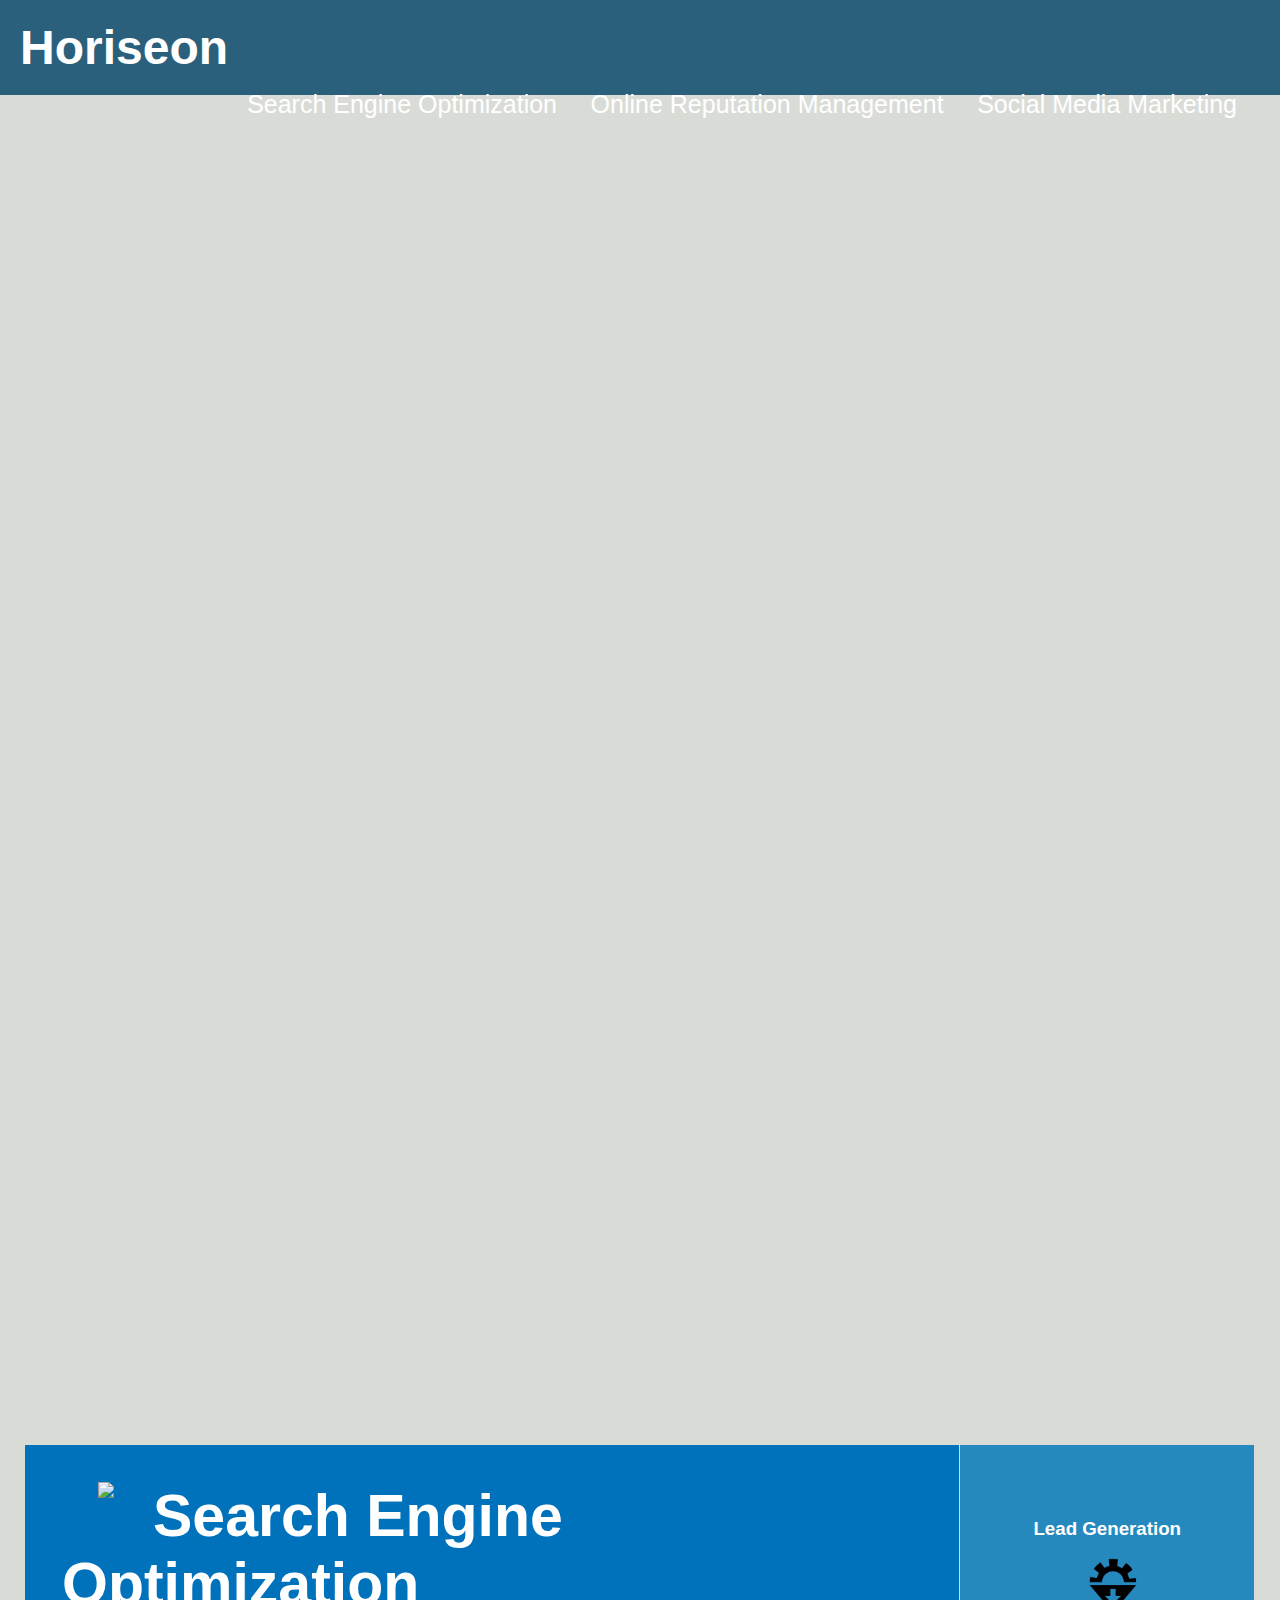
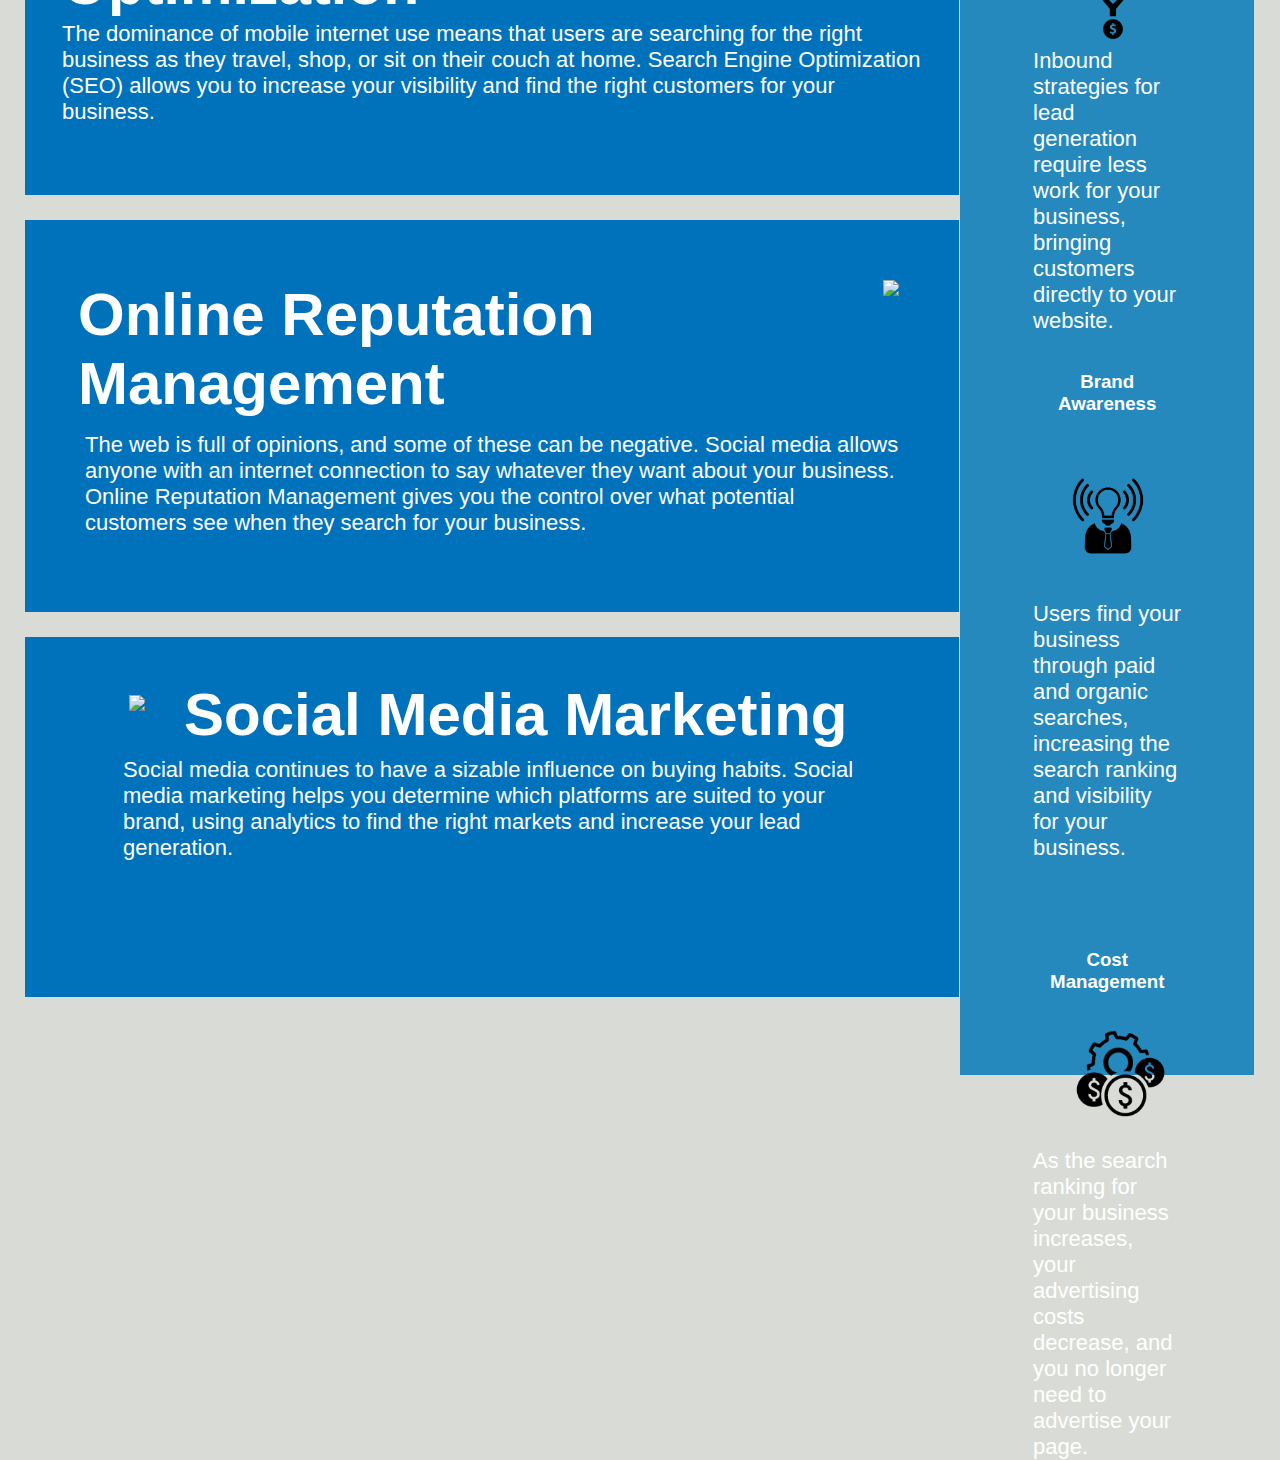
==== index.html @ 2a1a31b9 "files added" ====
<!DOCTYPE html>
<html lang="en-us">

<head>
    <meta charset="UTF-8" />
    <link rel="stylesheet" href="../Develop/refractor.css">
    <title>website</title>
</head>

<body>
    <div class="header">
        <span class="seo"></span>
        <h1>Horiseon</h1>
        <div>
            <ul>
                <li><a href="#search-engine-optimization">Search Engine Optimization</a></li>
                <li> <a href="#online-reputation-management">Online Reputation Management</a></li>
                <li><a href="#social-media-marketing">Social Media Marketing</a></li>
            </ul>
        </div>
    </div>
    <div class="hero">
        <!-- <img class="header-image" src="C:\Users\medin\refrac\Bestone\Assets\digital-marketing-meeting 2.jpg"> -->
    </div>
    <div class="content">
        <section id ="search-engine-optimization" class="search-engine-optimization">
            <img src="../Assets/s.e.o.jpg" class="float-left" />
            <h2>Search Engine Optimization</h2>
            <p>
                The dominance of mobile internet use means that users are searching for the right business as they travel, shop, or sit on their couch at home. Search Engine Optimization (SEO) allows you to increase your visibility and find the right customers for your business.
            </p>
        </section>
        <div id="online-reputation-management" class="online-reputation-management">
            <img src="../Assets/online-reputation-management.jpg" class="float-right" />
            <h2>Online Reputation Management</h2>
            <p>
                The web is full of opinions, and some of these can be negative. Social media allows anyone with an internet connection to say whatever they want about your business. Online Reputation Management gives you the control over what potential customers see when they search for your business.
            </p>
        </div>
        <div id="social-media-marketing" class="social-media-marketing">
            <img src="../Assets/social-media-marketing.jpg" class="float-left" />
            <h2>Social Media Marketing</h2>
            <p>
                Social media continues to have a sizable influence on buying habits. Social media marketing helps you determine which platforms are suited to your brand, using analytics to find the right markets and increase your lead generation.
            </p>
        </div>
    </div>
    <div class="benefits">
        <div class="benefit-lead">
            <h3>Lead Generation</h3>
            <img src="../Assets/lead-generation.png" />
            <p>
                Inbound strategies for lead generation require less work for your business, bringing customers directly to your website.
            </p>
        </div>
        <div class="benefit-brand">
            <h3>Brand Awareness</h3>
            <img src="../Assets/brand-awareness.png" />
            <p>
                Users find your business through paid and organic searches, increasing the search ranking and visibility for your business.
            </p>
        </div>
        <div class="benefit-cost">
            <h3>Cost Management</h3>
            <img src="../Assets/cost-management.png" />
            <p>
                As the search ranking for your business increases, your advertising costs decrease, and you no longer need to advertise your page.
            </p>
        </div>
    </div>
    <!-- <div class="footer">
        <h2>Made with ❤️️ by Horiseon</h2>
        <p>
            &copy; 2019 Horiseon Social Solution Services, Inc.
        </p> -->
    </div>
</body>

</html>
---- Develop/refractor.css ----
* {
    box-sizing: border-box;
    padding: 0;
    margin: 0;
}

body {
    background-color: #d9dcd6;
}

.header {
    padding: 20px;
    font-family: 'Trebuchet MS', 'Lucida Sans Unicode', 'Lucida Grande', 'Lucida Sans', Arial, sans-serif;
    background-color: #2a607c;
    color: #ffffff;
}

.header h1 {
    display: inline-block;
    font-size: 48px;
}

.header h1 .seo {
    color: #d9dcd6;
}

.header div {
    padding-top: 15px;
    margin-right: 20px;
    float: right;
    font-family: 'Gill Sans', 'Gill Sans MT', Calibri, 'Trebuchet MS', sans-serif;
    font-size: 20px;
}

.header div ul {
    list-style-type: none;
}

.header div ul li {
    display: inline-block;
    margin-left: 25px;
}

a {
    color: #ffffff;
    text-decoration: none;
    margin-right: 3px;
    font-size: 25px;
}

p {
    font-size: 22px;
}

.hero {
    height: 1308px;
    width: 100%;
    margin-bottom: 42px;
    background-image: url("../Assets/digital-marketing-meeting.jpg");
    background-size: cover;
    background-position: center;
}
.header-image{
    object-fit: contain;
    width: 100%;
    height: 800px;

}

.float-left {
    float: left;
    margin-right: 39px;
    text-align: right;
}

.float-right {
    float: right;
    margin-left: 8px;
}

.content {
    width: 73%;
    display: inline-block;
    margin-left: 25px;
    margin-top: 0px;
}

.benefits {
    margin-right: 2%;
    padding: 73px;
    clear: both;
    float: right;
    width: 23%;
    height: 1230px;
    font-family: 'Gill Sans', 'Gill Sans MT', Calibri, 'Trebuchet MS', sans-serif;
    background-color: #2589bd;
}

.benefit-lead {
    margin-bottom: 37px;
    color:white;
}

.benefit-brand {
    margin-bottom: 88px;
    color: #ffffff;
}

.benefit-cost {
    margin-bottom: 29px;
    color: #ffffff;
}

.benefit-lead h3 {
    margin-bottom: 10px;
    text-align: center;
}

.benefit-brand h3 {
    margin-bottom: 26px;
    text-align: center;
}

.benefit-cost h3 {
    margin-bottom: 6px;
    text-align: center;
}

.benefit-lead img {
    display: block;
    margin: -31px auto;
    max-width: 160px;
}

.benefit-brand img {
    display: block;
    margin: 10px auto;
    max-width: 150px;}

.benefit-cost img {
    display: block;
    margin: -13px auto;
    max-width: 175px;
}

.search-engine-optimization {
    margin-bottom: 25px;
    padding: 37px;
    height: 350px;
    font-family: 'Gill Sans', 'Gill Sans MT', Calibri, 'Trebuchet MS', sans-serif;
    background-color: #0072bb;
    color: #ffffff;
}

.online-reputation-management {
    margin-bottom: 25px;
    padding: 60px;
    height: 392px;
    font-family: 'Gill Sans', 'Gill Sans MT', Calibri, 'Trebuchet MS', sans-serif;
    background-color: #0072bb;
    color: #ffffff;
}

.social-media-marketing {
    margin-bottom: 34px;
    padding: 98px;
    height: 360px;
    font-family: 'Gill Sans', 'Gill Sans MT', Calibri, 'Trebuchet MS', sans-serif;
    background-color: #0072bb;
    color: #ffffff;
}

.search-engine-optimization img {
    max-height: 277px;
    margin-left: 36px;
}

.online-reputation-management img {
    max-height: 285px;
}

.social-media-marketing img {
    max-height: 247px;
    margin-top: -40px;
    margin-left: 6px;
}

.search-engine-optimization h2 {
    margin-bottom: 3px;
    font-size: 59px;
}

.online-reputation-management h2 {
    margin-bottom: 14px;
    font-size: 60px;
    text-align: left;
    margin-left: -7px;
}

.social-media-marketing h2 {
    margin-bottom: 8px;
    font-size: 60px;
    margin-top: -55px;
    text-align: left;
}

.footer {
    padding: 30px;
    clear: both;
    font-family: 'Trebuchet MS', 'Lucida Sans Unicode', 'Lucida Grande', 'Lucida Sans', Arial, sans-serif;
    text-align: center;
}

.footer h2 {
    font-size: 20px;}
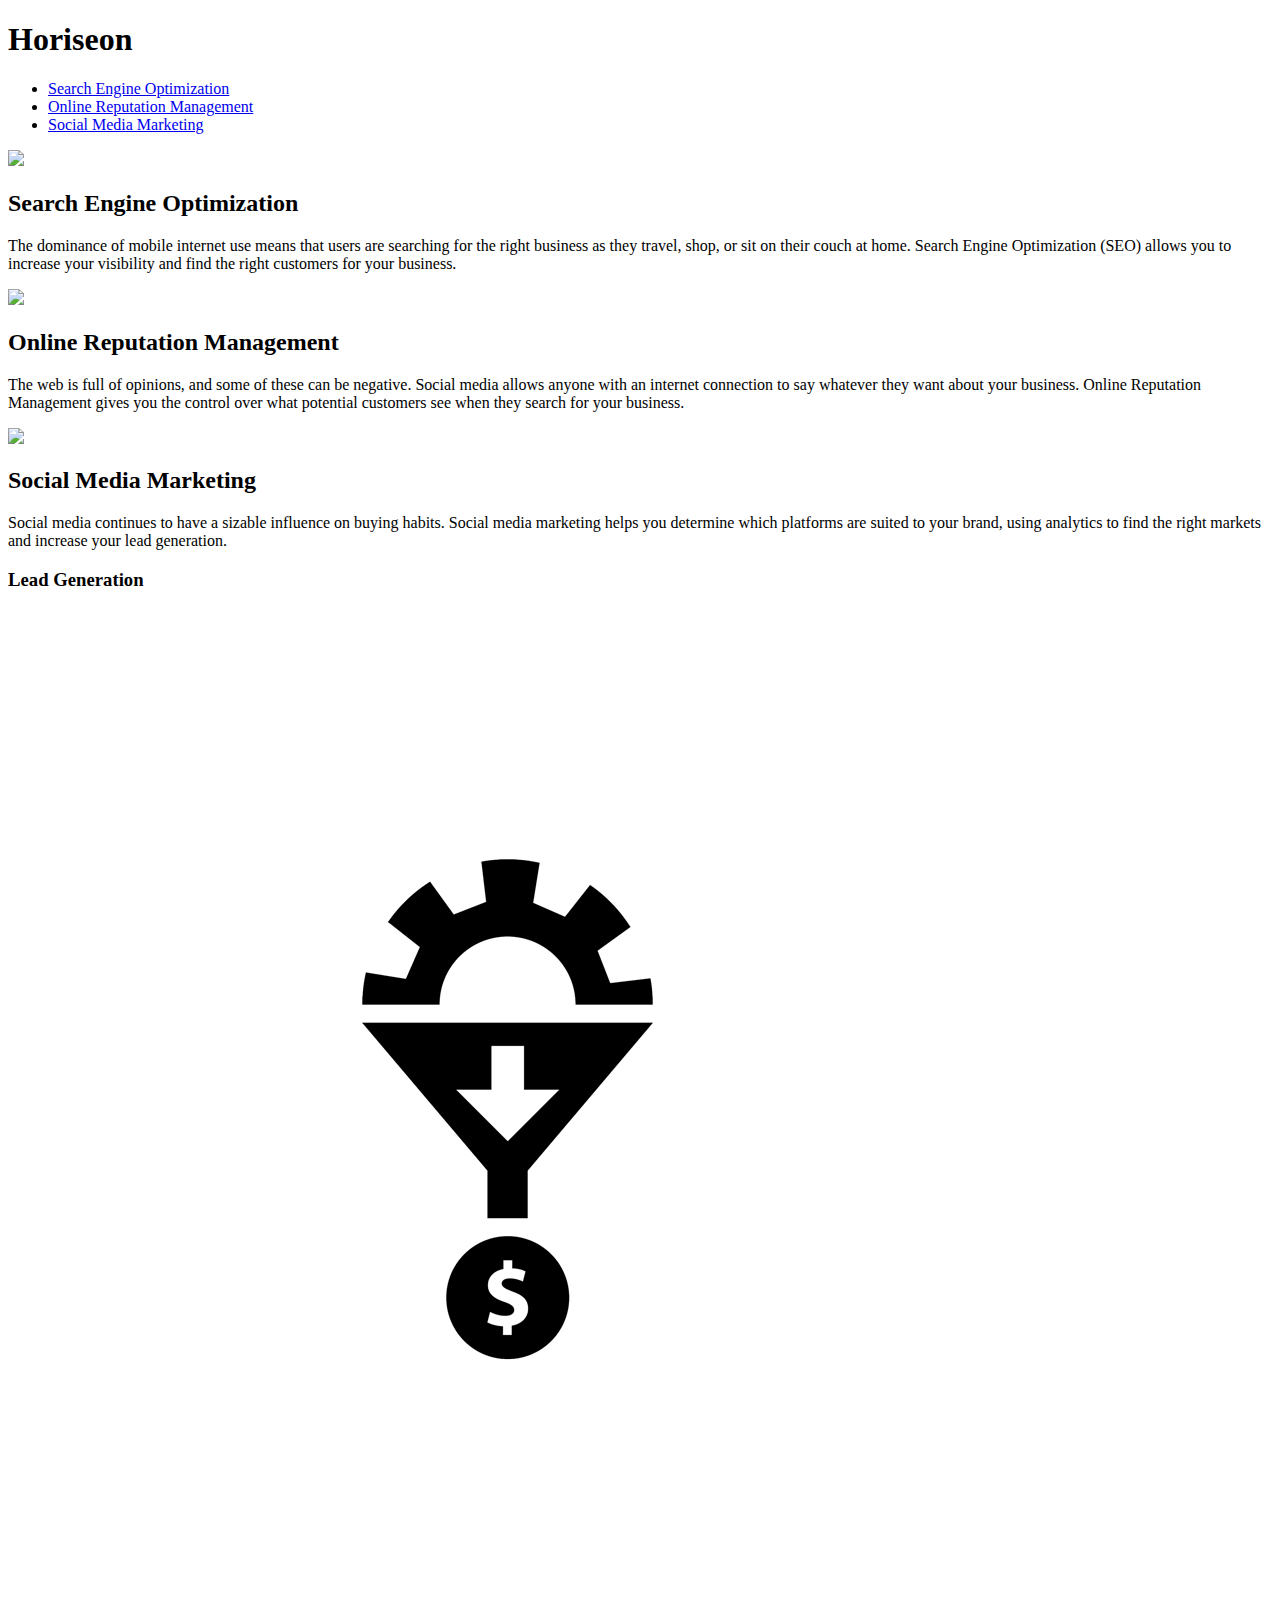
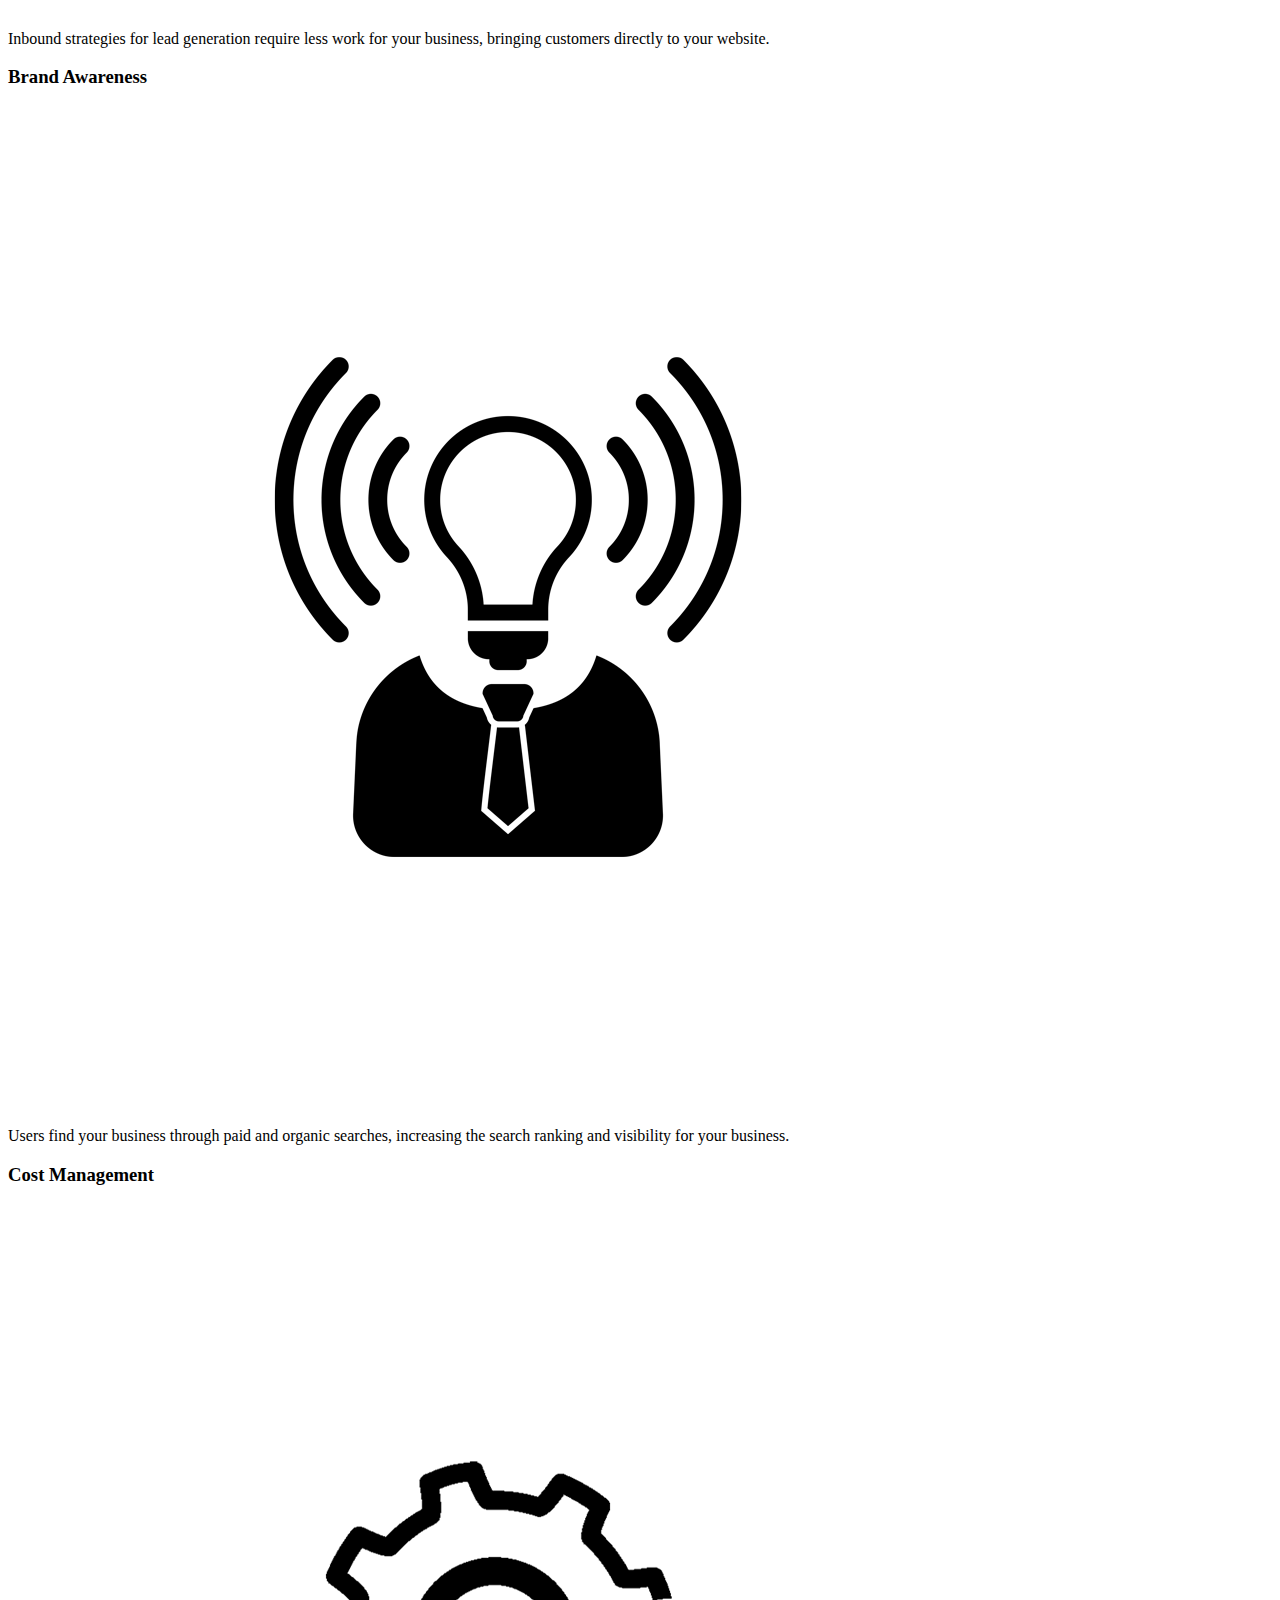
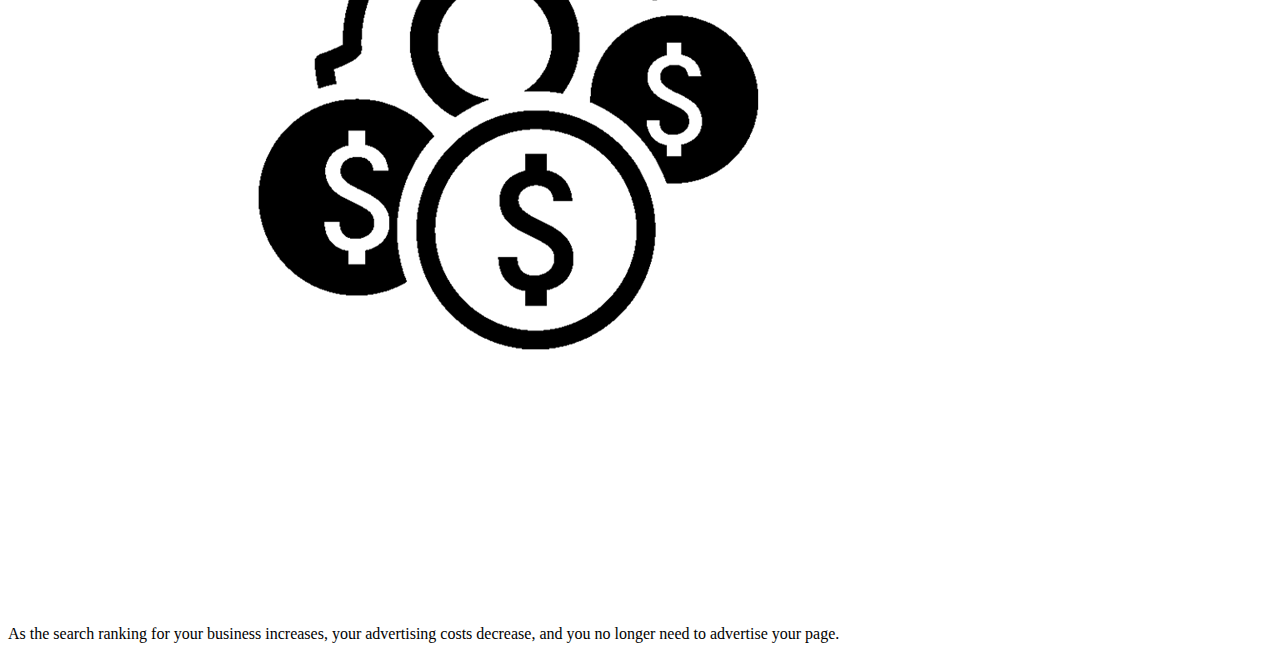
==== commit 9bad6c5e: "Add files via upload" ====
--- a/index.html
+++ b/index.html
@@ -3,7 +3,7 @@
 
 <head>
     <meta charset="UTF-8" />
-    <link rel="stylesheet" href="../Develop/refractor.css">
+    <link rel="stylesheet" href="../Assets/refractor.css">
     <title>website</title>
 </head>
 
